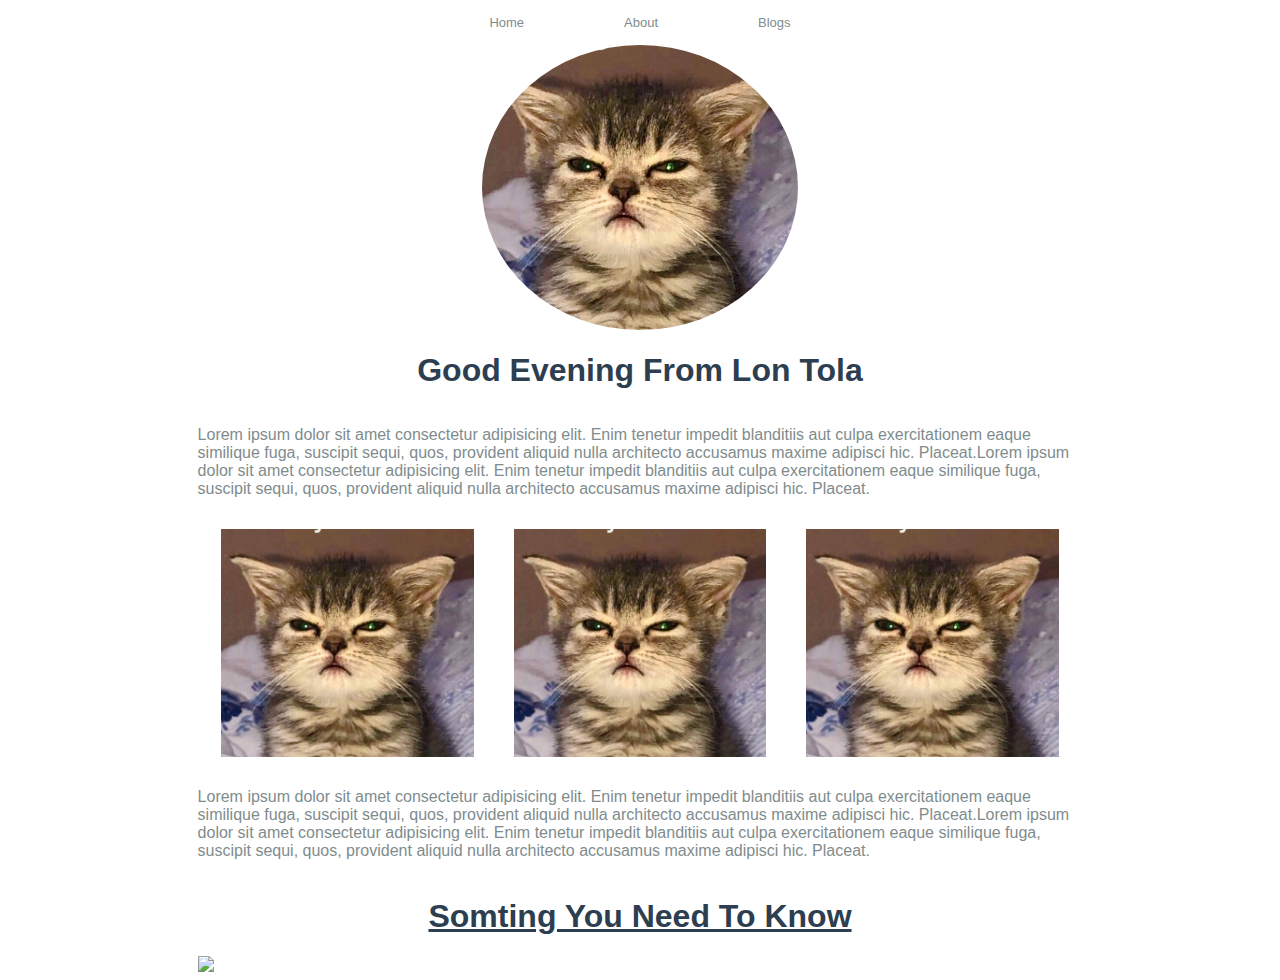
==== index.html @ 9a639345 "initialize" ====
<!DOCTYPE html>
<html>
    <head>
        <title>Home</title>
        <link rel="stylesheet" href="css/style.css">
    </head>
    <body>
        <div class="center gep">
            <a href="index.html">Home</a>
            <a href="about.html">About</a>
            <a href="">Blogs</a>
        </div>
        <div class="center-col">
            <img class="profile" src="images/profile.jpg">
            <h1 id="headingText" class="heading">"Good Morning" From Lon Tola</h1>
            <p class="paragraph">Lorem ipsum dolor sit amet consectetur adipisicing elit. Enim tenetur impedit blanditiis aut culpa exercitationem eaque similique fuga, suscipit sequi, quos, provident aliquid nulla architecto accusamus maxime adipisci hic. Placeat.Lorem ipsum dolor sit amet consectetur adipisicing elit. Enim tenetur impedit blanditiis aut culpa exercitationem eaque similique fuga, suscipit sequi, quos, provident aliquid nulla architecto accusamus maxime adipisci hic. Placeat.</p>
            <div class="center gallary">
                <img class="image" src="images/profile.jpg">
                <img class="image" src="images/profile.jpg">
                <img class="image" src="images/profile.jpg">
            </div>
            <p class="paragraph">Lorem ipsum dolor sit amet consectetur adipisicing elit. Enim tenetur impedit blanditiis aut culpa exercitationem eaque similique fuga, suscipit sequi, quos, provident aliquid nulla architecto accusamus maxime adipisci hic. Placeat.Lorem ipsum dolor sit amet consectetur adipisicing elit. Enim tenetur impedit blanditiis aut culpa exercitationem eaque similique fuga, suscipit sequi, quos, provident aliquid nulla architecto accusamus maxime adipisci hic. Placeat.</p>
            <h1 class="heading underline">Somting You Need To Know</h1>
            <img style="width: 70%;" src="images/web_dev.png">
        </div>
        <script src="js/jQuery.js"></script>
        <script src="js/script.js"></script>
    </body>
</html>
---- css/style.css ----
.center{
    display: flex;
    justify-content: center;
    align-items: center;
    flex-direction: row;
}
.center-col{
    display: flex;
    justify-content: center;
    align-items: center;
    flex-direction: column;
}
.gep{
    gap: 100px;
    margin-top: 15px;
    margin-bottom: 15px;
}
.center a{
    text-decoration: none;
    color: #7f8c8d;
    font-family:'Lucida Sans', 'Lucida Sans Regular', 'Lucida Grande', 'Lucida Sans Unicode', Geneva, Verdana, sans-serif;
    font-size: small;
}
.center a:hover{
    color: black;
}
.profile{
    width: 25%;
    border-radius: 50%;
}
.heading{
    color: #2c3e50;
    font-family:'Lucida Sans', 'Lucida Sans Regular', 'Lucida Grande', 'Lucida Sans Unicode', Geneva, Verdana, sans-serif;
}
.paragraph{
    width: 70%;
    font-family: 'Gill Sans', 'Gill Sans MT', Calibri, 'Trebuchet MS', sans-serif;
    color: #7f8c8d;
}
.image{
    width: 20%;
}
.gallary{
    gap: 40px;
    margin-top: 15px;
    margin-bottom: 15px;
}
.underline{
    text-decoration: underline;
}
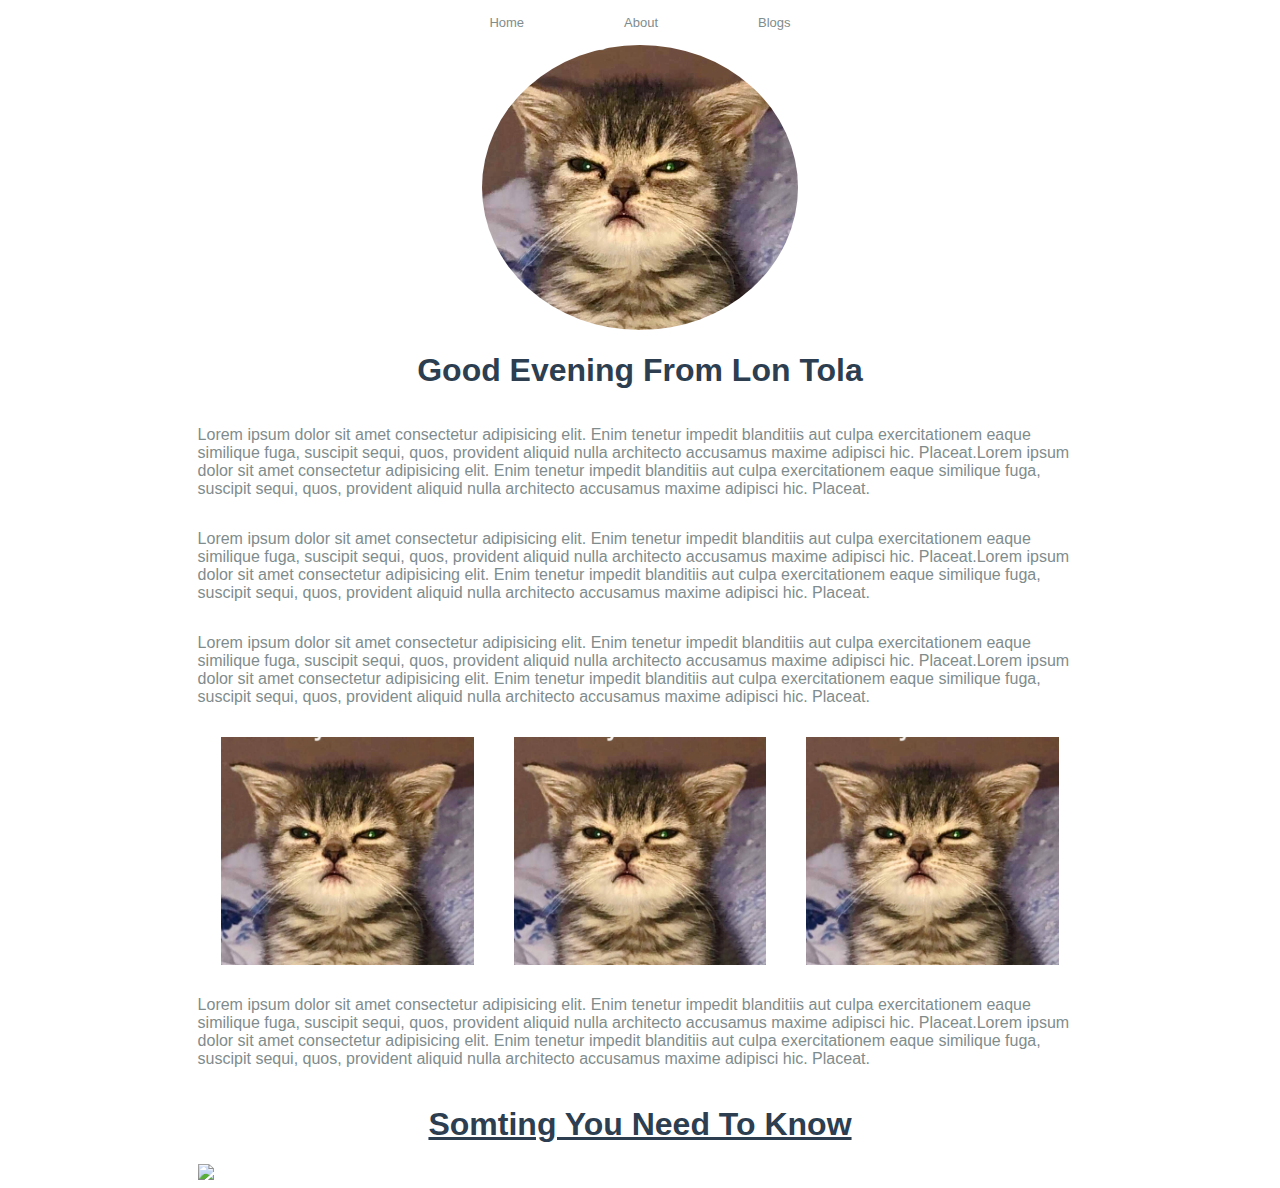
==== commit 570bf2b6: "add paragraph" ====
--- a/index.html
+++ b/index.html
@@ -13,7 +13,11 @@
         <div class="center-col">
             <img class="profile" src="images/profile.jpg">
             <h1 id="headingText" class="heading">"Good Morning" From Lon Tola</h1>
+            
             <p class="paragraph">Lorem ipsum dolor sit amet consectetur adipisicing elit. Enim tenetur impedit blanditiis aut culpa exercitationem eaque similique fuga, suscipit sequi, quos, provident aliquid nulla architecto accusamus maxime adipisci hic. Placeat.Lorem ipsum dolor sit amet consectetur adipisicing elit. Enim tenetur impedit blanditiis aut culpa exercitationem eaque similique fuga, suscipit sequi, quos, provident aliquid nulla architecto accusamus maxime adipisci hic. Placeat.</p>
+            <p class="paragraph">Lorem ipsum dolor sit amet consectetur adipisicing elit. Enim tenetur impedit blanditiis aut culpa exercitationem eaque similique fuga, suscipit sequi, quos, provident aliquid nulla architecto accusamus maxime adipisci hic. Placeat.Lorem ipsum dolor sit amet consectetur adipisicing elit. Enim tenetur impedit blanditiis aut culpa exercitationem eaque similique fuga, suscipit sequi, quos, provident aliquid nulla architecto accusamus maxime adipisci hic. Placeat.</p>
+            <p class="paragraph">Lorem ipsum dolor sit amet consectetur adipisicing elit. Enim tenetur impedit blanditiis aut culpa exercitationem eaque similique fuga, suscipit sequi, quos, provident aliquid nulla architecto accusamus maxime adipisci hic. Placeat.Lorem ipsum dolor sit amet consectetur adipisicing elit. Enim tenetur impedit blanditiis aut culpa exercitationem eaque similique fuga, suscipit sequi, quos, provident aliquid nulla architecto accusamus maxime adipisci hic. Placeat.</p>
+            
             <div class="center gallary">
                 <img class="image" src="images/profile.jpg">
                 <img class="image" src="images/profile.jpg">
